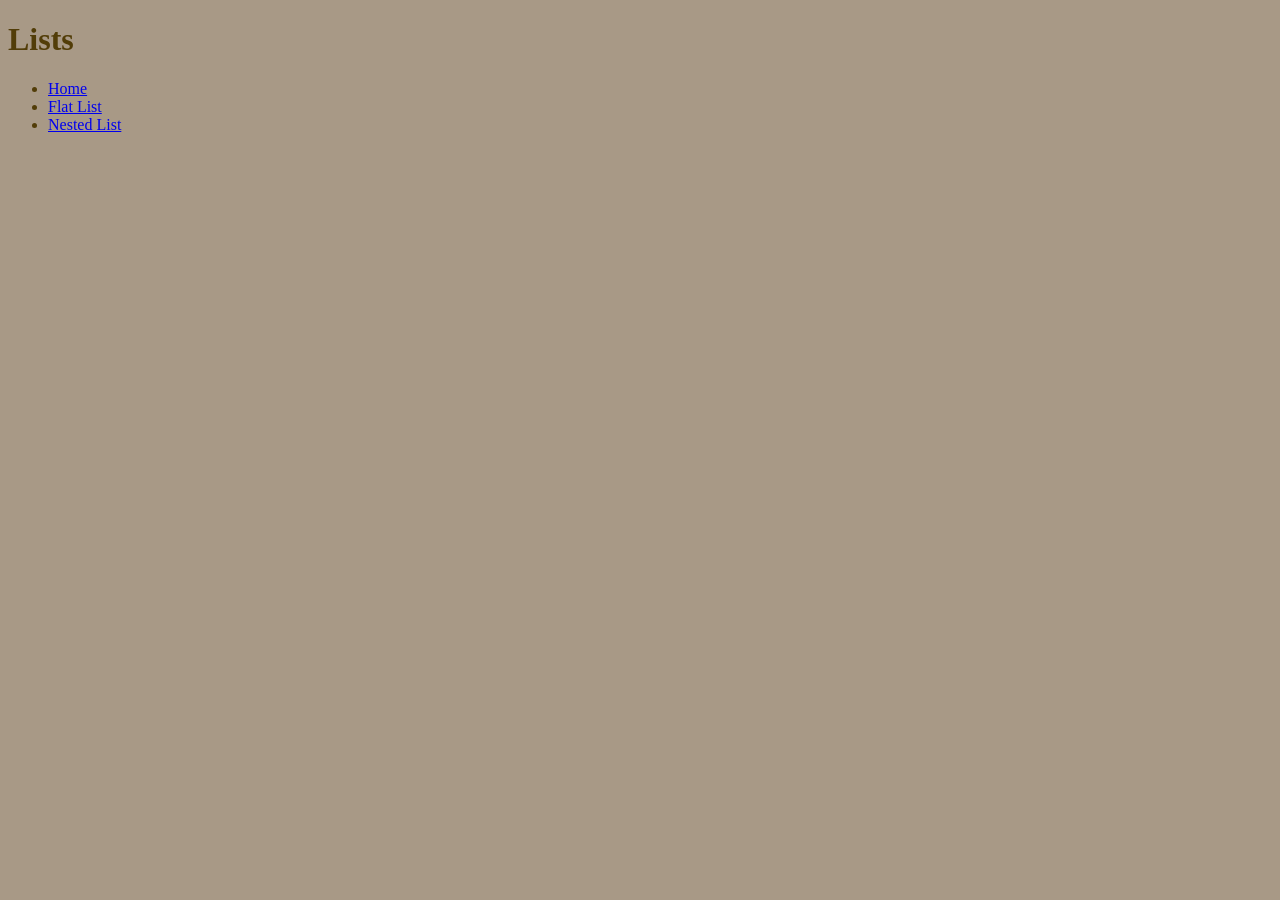
==== index.html @ 30a2cb61 "Set up all the pages" ====
<!DOCTYPE html>
<html lang="en">

<head>
    <meta charset="utf-8">
    <title>Lists</title>
    <link rel="stylesheet" href="style.css">
</head>

<body>
    <h1>Lists</h1>

    <ul>
        <li>
            <a href="index.html">Home</a>
        </li>
        <li>
            <a href="flat-list.html">Flat List</a>
        </li>
        <li>
            <a href="nested-list.html">Nested List</a>
        </li>
    </ul>
</body>


</html>
---- style.css ----
html {
    background-color: rgb(168, 153, 134);
    color: rgb(82, 61, 8);
    }
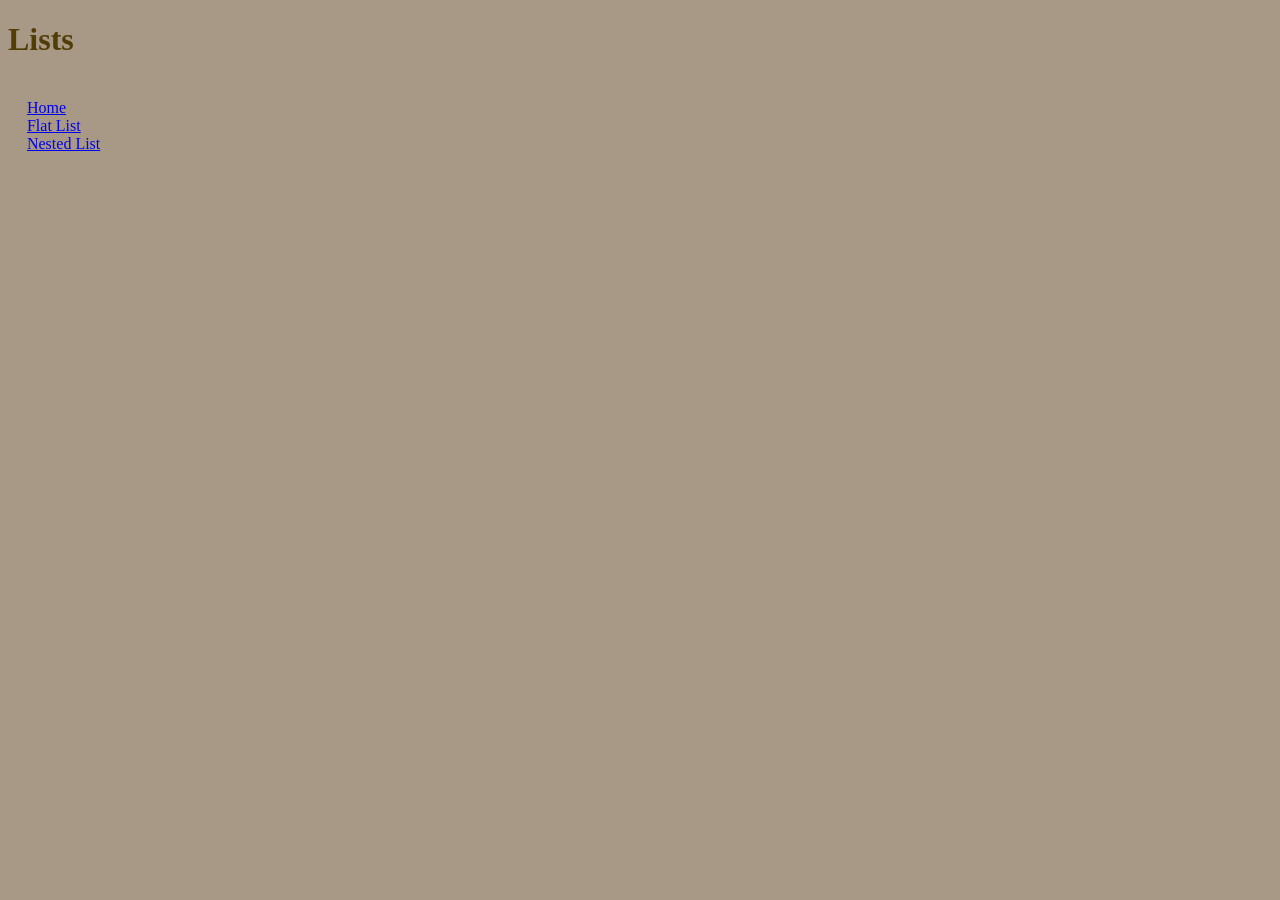
==== commit 1ebe56c1: "Created Nested List" ====
--- a/index.html
+++ b/index.html
@@ -10,7 +10,7 @@
 <body>
     <h1>Lists</h1>
 
-    <ul>
+    <ul class="nav">
         <li>
             <a href="index.html">Home</a>
         </li>
--- a/style.css
+++ b/style.css
@@ -1,4 +1,14 @@
 html {
     background-color: rgb(168, 153, 134);
     color: rgb(82, 61, 8);
-    }+    }
+.squares {
+    list-style-type: square;
+}
+.letter {
+    list-style-type: upper-alpha;
+}
+.nav {
+    list-style-type: none;
+    padding: 1.5%;
+}
